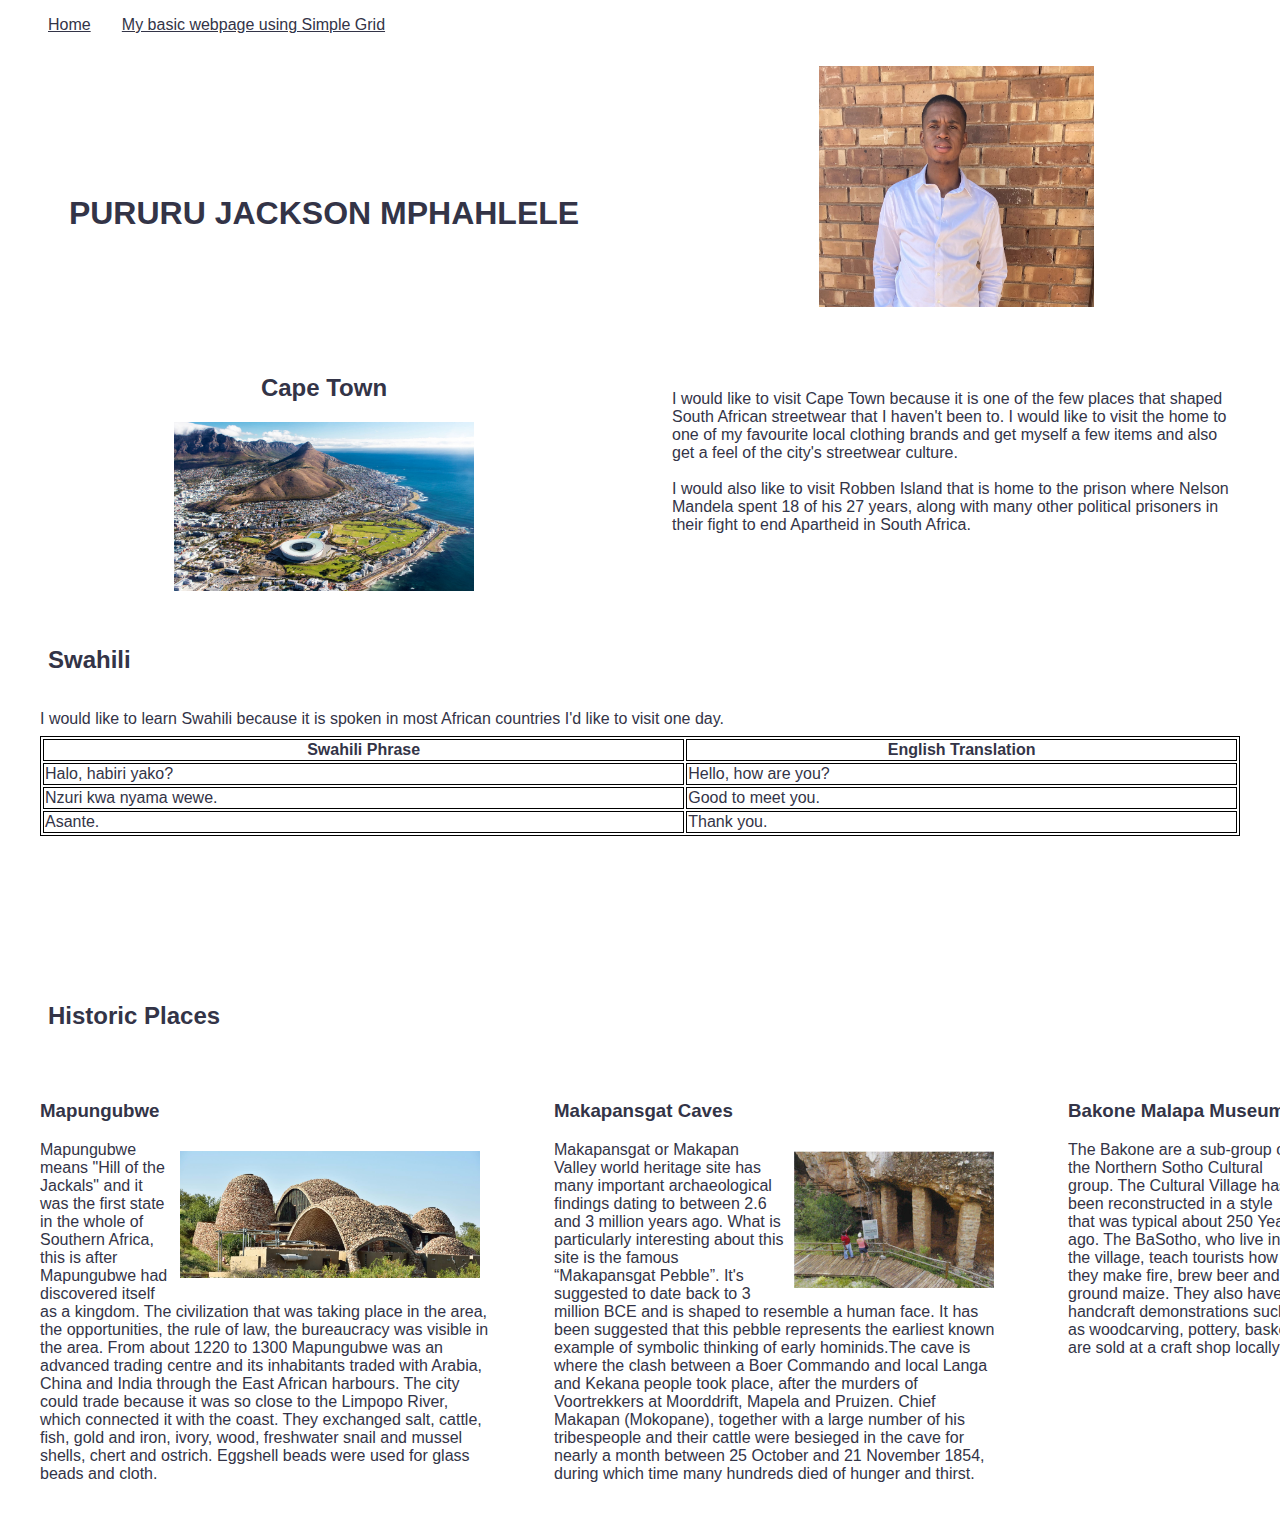
==== my-webpage.html @ a37f88db "Edits." ====
<!DOCTYPE html>
<html lang="en">

<head>
    <meta charset="UTF-8">
    <meta http-equiv="X-UA-Compatible" content="IE=edge">
    <meta name="viewport" content="width=device-width, initial-scale=1.0">
    <title>My City Profile</title>
    <style>
        /*===Temp===*/
        /*.division {
            background-color: darkgray;
            box-shadow: dimgray;
        }*/

        /*======Positioning======*/
        * {
            font-family: 'Lato', Helvetica, sans-serif;
            color: #333447;
            /*line-height: 1.5;*/
        }

        h1 {
            text-align: center;
        }

        .image {
            text-align: center;
        }

        .align {
            text-align: left;
        }

        .names {
            height: 10em;
            padding: 1em;
            margin: 1em;
            flex: 1;
        }

        .header_content {
            height: 15em;
            flex: 1;
            padding: 1em;
            /*margin: 1em;*/
        }

        .body_content {
            height: 15em;
            flex: 1;
            padding: 1em;
            margin: 1em;
        }

        .language {
            height: 16em;
            flex: 1;
            padding: 1em;
            margin: 1em;
        }

        .footer_content {
            height: 25em;
            flex: 1;
            padding: 1em;
            margin: 1em;
        }

        table,
        th,
        td {
            border: 1px solid black;
        }

        .historical_description {
            float: left;
            display: inline;
        }

        .historical_place {
            float: right;
            display: inline;
        }

        .container {
            word-wrap: break-word;
        }

        /*.clearfix {
            overflow: auto;
            zoom: 1;
        }*/

        @media (min-width:960px) {
            .content {
                display: flex;
            }
        }
    </style>
</head>

<body>
    <nav>
        <ul>
            <a href="index.html">Home</a> &nbsp &nbsp &nbsp
            <a href="webpage-grid.html">My basic webpage using Simple Grid</a>
        </ul>
    </nav>
    <div class="content">
        <div class="header_content division">
            <br><br><br><br><br><br>
            <h1>PURURU JACKSON MPHAHLELE</h1>
        </div>

        <div class="header_content image division">
            <img src="IMG-1597.jpg" width="275">
        </div>
    </div>

    <div class="content">
        <div class="body_content image division">
            <h2>Cape Town</h2>
            <img src="CapeTown.jpg" width="300">
        </div>
        <div class="body_content division">
            <br> <br>
            I would like to visit Cape Town because it is one of the few places that shaped South African streetwear
            that I haven't been to.
            I would like to visit the home to one of my favourite local clothing brands and get myself a few items and
            also get a feel of the city's streetwear culture.
            <br> <br>
            I would also like to visit Robben Island that is home to the prison where Nelson Mandela spent 18 of his 27
            years, along with many
            other political prisoners in their fight to end Apartheid in South Africa.
        </div>
    </div>

    <h2>&nbsp &nbsp &nbsp Swahili</h2>
    <div class="language division">
        <div>
            I would like to learn Swahili because it is spoken in most African countries I'd like to visit one day.
        </div>
        <table style="width: 100%; margin-top: 0.5em; margin-bottom: 0.5em;">
            <tr>
                <th>Swahili Phrase</th>
                <th>English Translation</th>
            </tr>

            <tr>
                <td>Halo, habiri yako?</td>
                <td>Hello, how are you?</td>
            </tr>

            <tr>
                <td>Nzuri kwa nyama wewe.</td>
                <td>Good to meet you.</td>
            </tr>
            <tr>
                <td>Asante.</td>
                <td>Thank you.</td>
            </tr>
        </table>
    </div>

    <div>
        <h2> &nbsp &nbsp &nbsp Historic Places</h2>
    </div>

    <div class="content">
        <div class="footer_content division">
            <h3>Mapungubwe</h3>
            <div style="width: 450px">
                <img src="Mapungubwe.jpg" width="300" style="float: right; padding:10px">
                <div class="container">
                    Mapungubwe means "Hill of the Jackals" and it was the first state in the whole of Southern Africa,
                    this
                    is after Mapungubwe had discovered itself as a kingdom.
                    The civilization that was taking place in the area, the opportunities, the rule of law, the
                    bureaucracy
                    was visible in the area.
                    From about 1220 to 1300 Mapungubwe was an advanced trading centre and its inhabitants traded with
                    Arabia,
                    China and India through the East African harbours. The city could trade because it was so close to
                    the
                    Limpopo River,
                    which connected it with the coast. They exchanged salt, cattle, fish, gold and iron, ivory, wood,
                    freshwater snail and mussel shells,
                    chert and ostrich. Eggshell beads were used for glass beads and cloth.
                </div>
            </div>

        </div>

        <div class="footer_content division">
            <h3>Makapansgat Caves</h3>
            <div style="width: 450px">
                <img src="Makapansgat.jpg" width="200" style="float: right; padding:10px">
                Makapansgat or Makapan Valley world heritage site has many important archaeological findings dating to
                between 2.6 and 3 million years ago. What is particularly interesting about this site is the famous
                “Makapansgat Pebble”.
                It's suggested to date back to 3 million BCE and is shaped to resemble a human face. It has been
                suggested
                that this pebble
                represents the earliest known example of symbolic thinking of early hominids.The cave is where the clash
                between a Boer Commando
                and local Langa and Kekana people took place, after the murders of Voortrekkers at Moorddrift, Mapela
                and
                Pruizen.
                Chief Makapan (Mokopane), together with a large number of his tribespeople and their cattle were
                besieged in
                the cave for nearly a
                month between 25 October and 21 November 1854, during which time many hundreds died of hunger and
                thirst.
            </div>
        </div>

        <div class="footer_content division">
            <h3>Bakone Malapa Museum</h3>
            <div style="width: 450px">
                <img src="BakoneMalapa.jpg" width="200" style="float: right; padding:10px">
                The Bakone are a sub-group of the Northern Sotho Cultural group.
                The Cultural Village has been reconstructed in a style that was typical about 250 Years ago.
                The BaSotho, who live in the village, teach tourists how they make fire, brew beer and ground maize.
                They also have handcraft demonstrations such as woodcarving, pottery, basketry and beadwork. These
                crafts are sold at a craft shop locally at a reasonable price.
            </div>
        </div>
    </div>

</body>

</html>
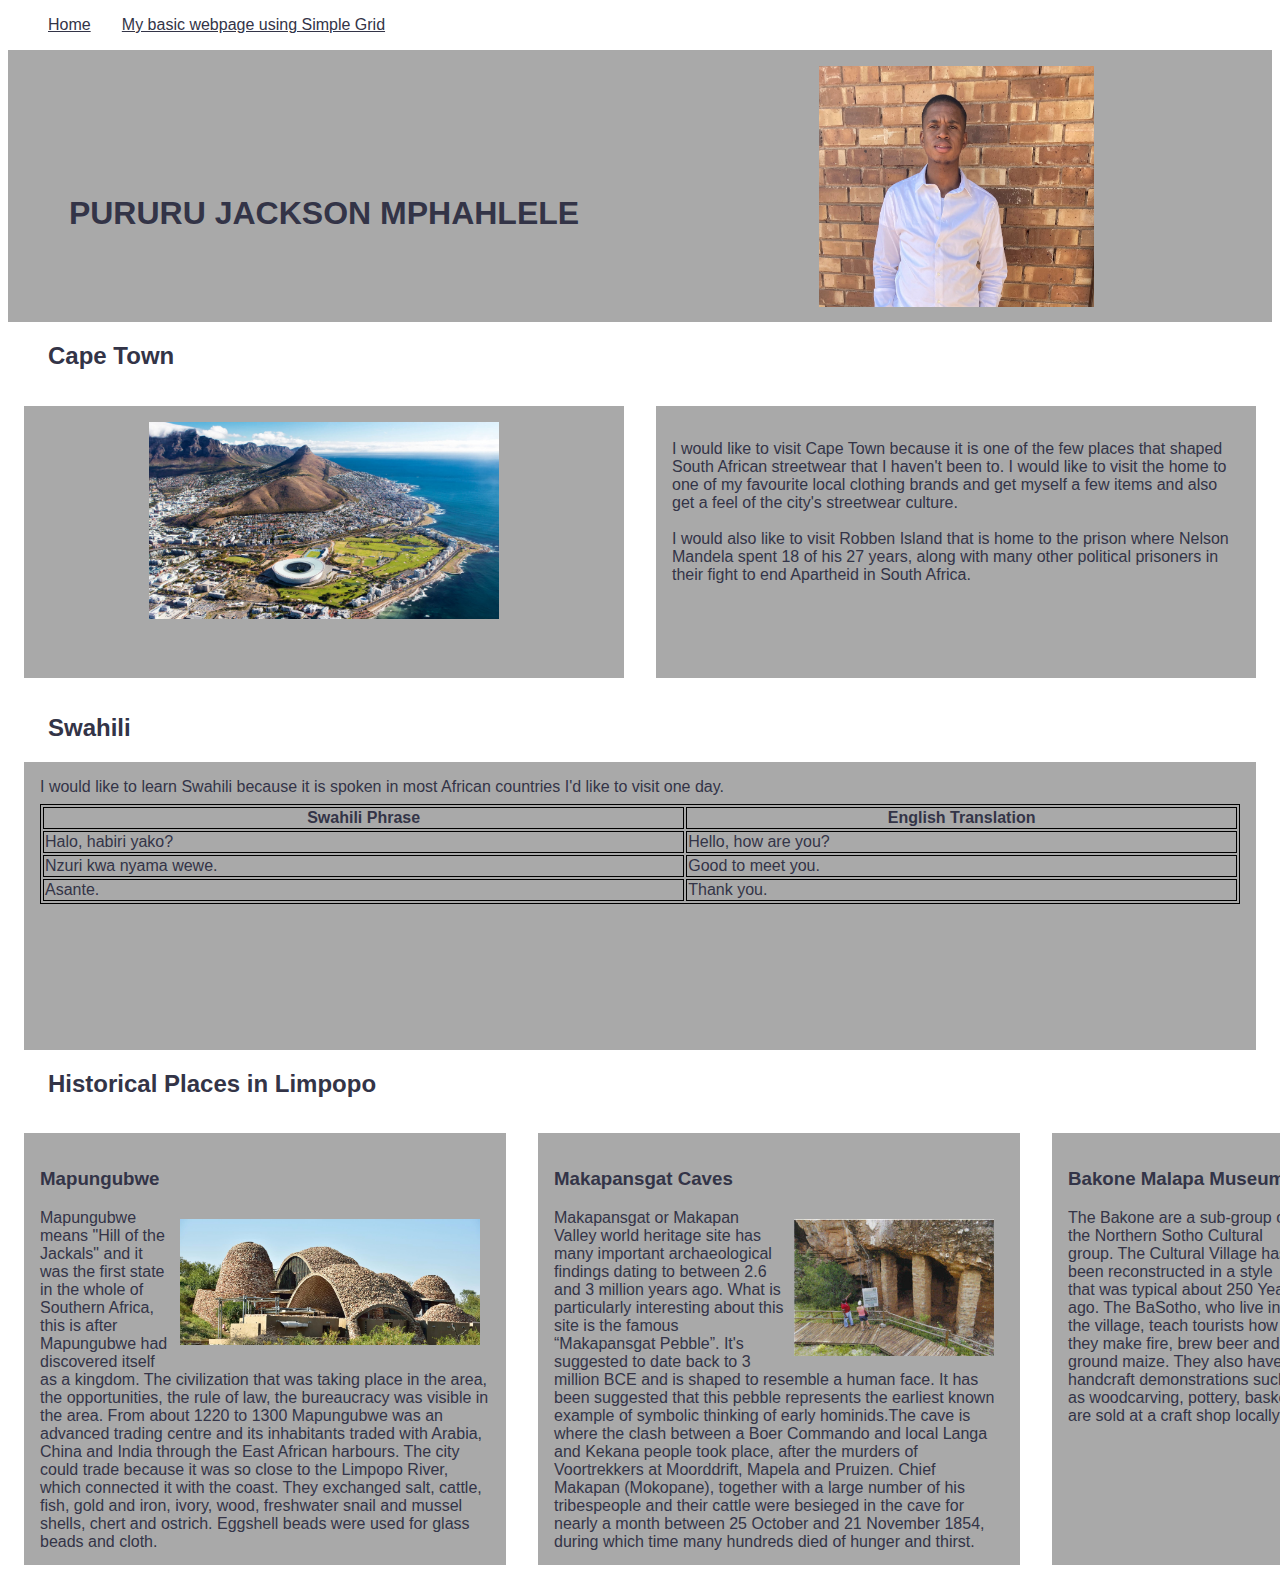
==== commit 2c5ffaea: "Edits." ====
--- a/my-webpage.html
+++ b/my-webpage.html
@@ -8,12 +8,10 @@
     <title>My City Profile</title>
     <style>
         /*===Temp===*/
-        /*.division {
+       .division {
             background-color: darkgray;
-            box-shadow: dimgray;
-        }*/
-
-        /*======Positioning======*/
+        }
+
         * {
             font-family: 'Lato', Helvetica, sans-serif;
             color: #333447;
@@ -107,24 +105,24 @@
             <a href="webpage-grid.html">My basic webpage using Simple Grid</a>
         </ul>
     </nav>
-    <div class="content">
-        <div class="header_content division">
+    <div class="content division">
+        <div class="header_content">
             <br><br><br><br><br><br>
             <h1>PURURU JACKSON MPHAHLELE</h1>
         </div>
 
-        <div class="header_content image division">
+        <div class="header_content image">
             <img src="IMG-1597.jpg" width="275">
         </div>
     </div>
 
+    <h2>&nbsp &nbsp &nbsp Cape Town</h2>
     <div class="content">
         <div class="body_content image division">
-            <h2>Cape Town</h2>
-            <img src="CapeTown.jpg" width="300">
+            <img src="CapeTown.jpg" width="350">
         </div>
         <div class="body_content division">
-            <br> <br>
+            <br>
             I would like to visit Cape Town because it is one of the few places that shaped South African streetwear
             that I haven't been to.
             I would like to visit the home to one of my favourite local clothing brands and get myself a few items and
@@ -164,7 +162,7 @@
     </div>
 
     <div>
-        <h2> &nbsp &nbsp &nbsp Historic Places</h2>
+        <h2> &nbsp &nbsp &nbsp Historical Places in Limpopo</h2>
     </div>
 
     <div class="content">
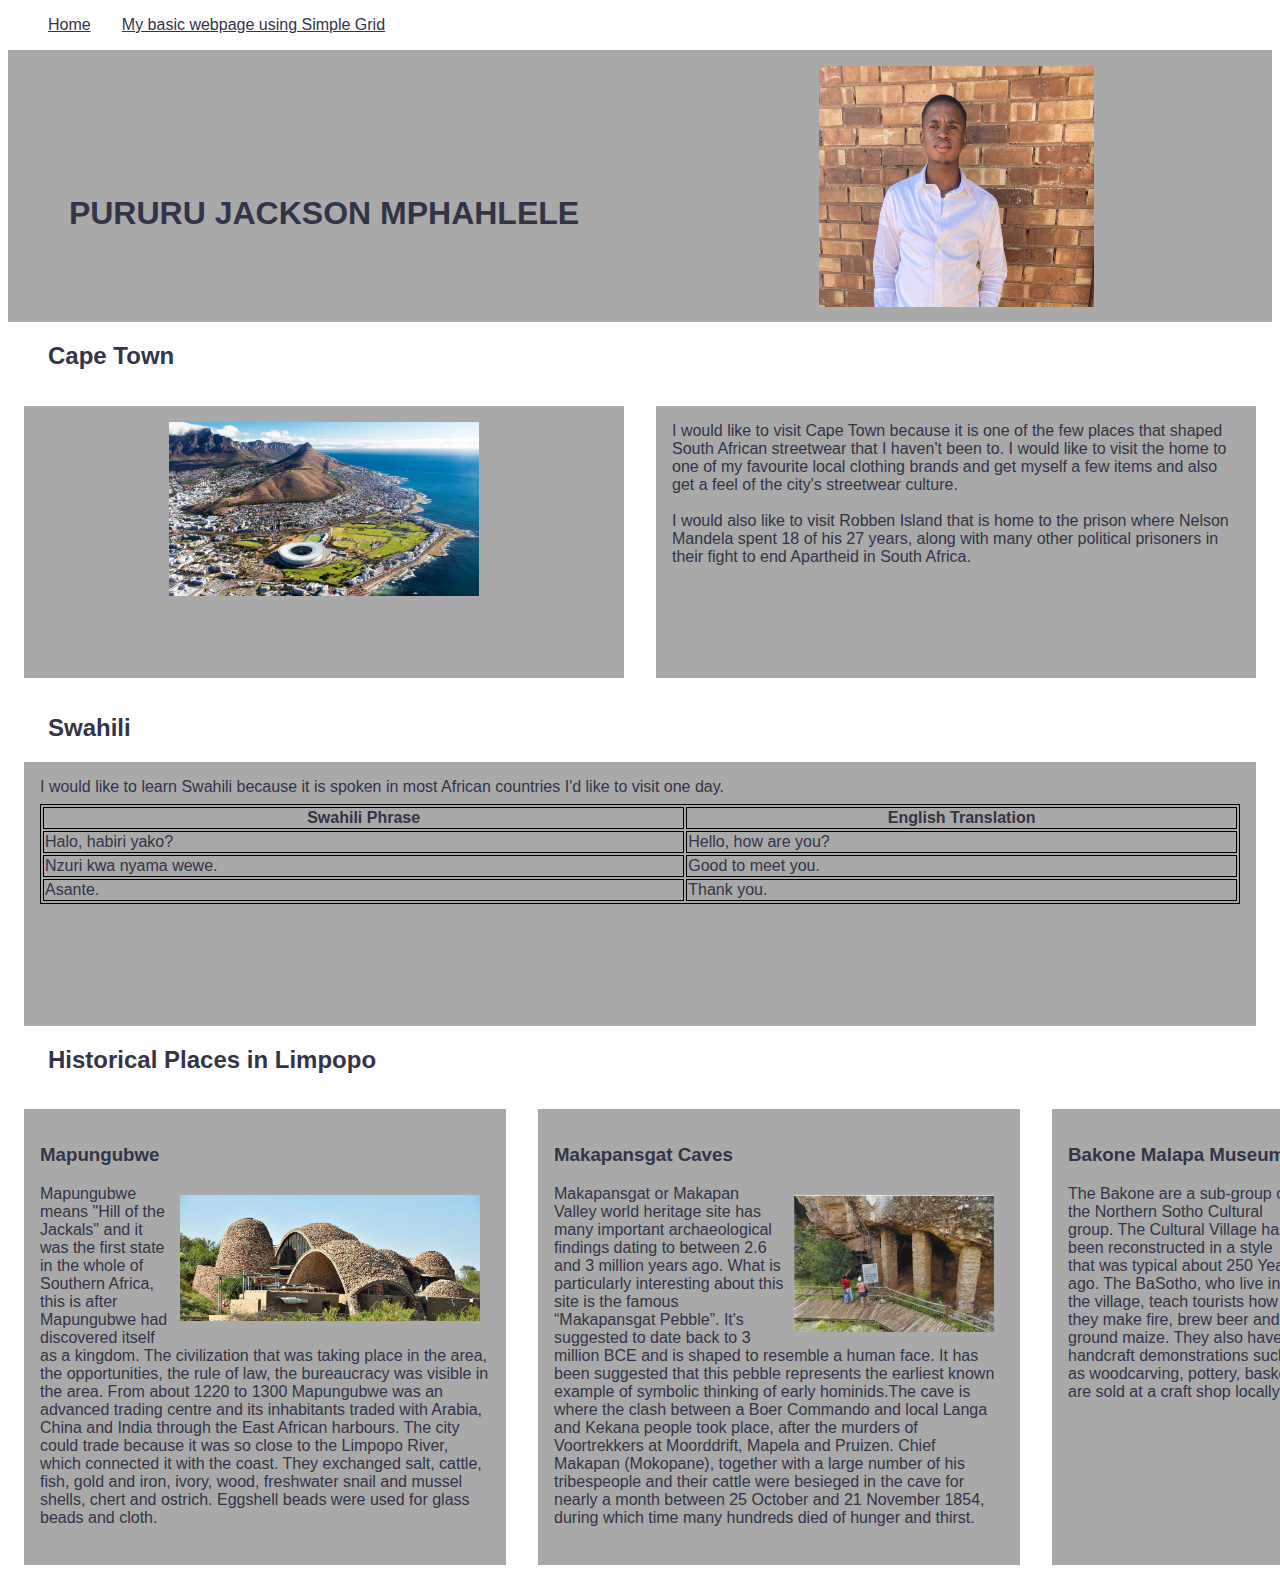
==== commit daea6b40: "Edits." ====
--- a/my-webpage.html
+++ b/my-webpage.html
@@ -52,14 +52,14 @@
         }
 
         .language {
-            height: 16em;
+            height: 14.5em;
             flex: 1;
             padding: 1em;
             margin: 1em;
         }
 
         .footer_content {
-            height: 25em;
+            height: 26.5em;
             flex: 1;
             padding: 1em;
             margin: 1em;
@@ -119,10 +119,9 @@
     <h2>&nbsp &nbsp &nbsp Cape Town</h2>
     <div class="content">
         <div class="body_content image division">
-            <img src="CapeTown.jpg" width="350">
+            <img src="CapeTown.jpg" width="310">
         </div>
         <div class="body_content division">
-            <br>
             I would like to visit Cape Town because it is one of the few places that shaped South African streetwear
             that I haven't been to.
             I would like to visit the home to one of my favourite local clothing brands and get myself a few items and
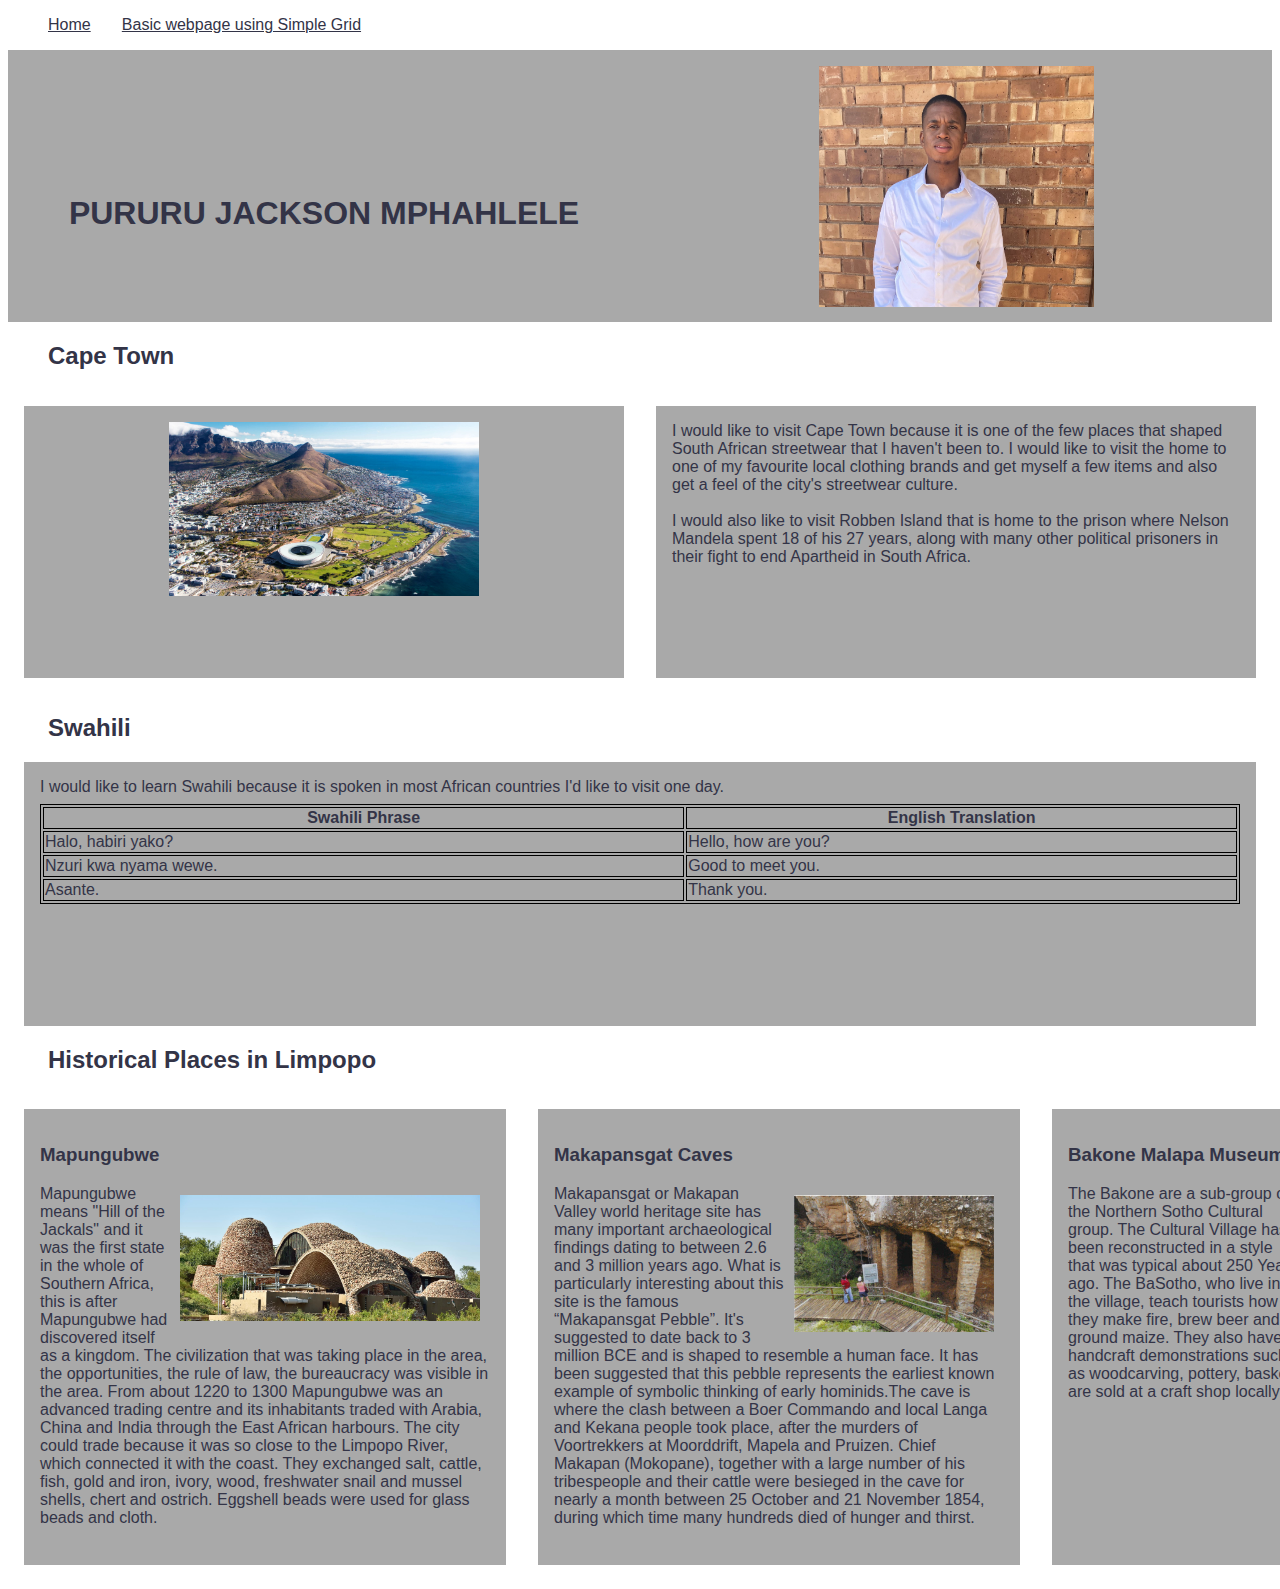
==== commit 5cf0f3d1: "Edits." ====
--- a/my-webpage.html
+++ b/my-webpage.html
@@ -102,7 +102,7 @@
     <nav>
         <ul>
             <a href="index.html">Home</a> &nbsp &nbsp &nbsp
-            <a href="webpage-grid.html">My basic webpage using Simple Grid</a>
+            <a href="webpage-grid.html">Basic webpage using Simple Grid</a>
         </ul>
     </nav>
     <div class="content division">
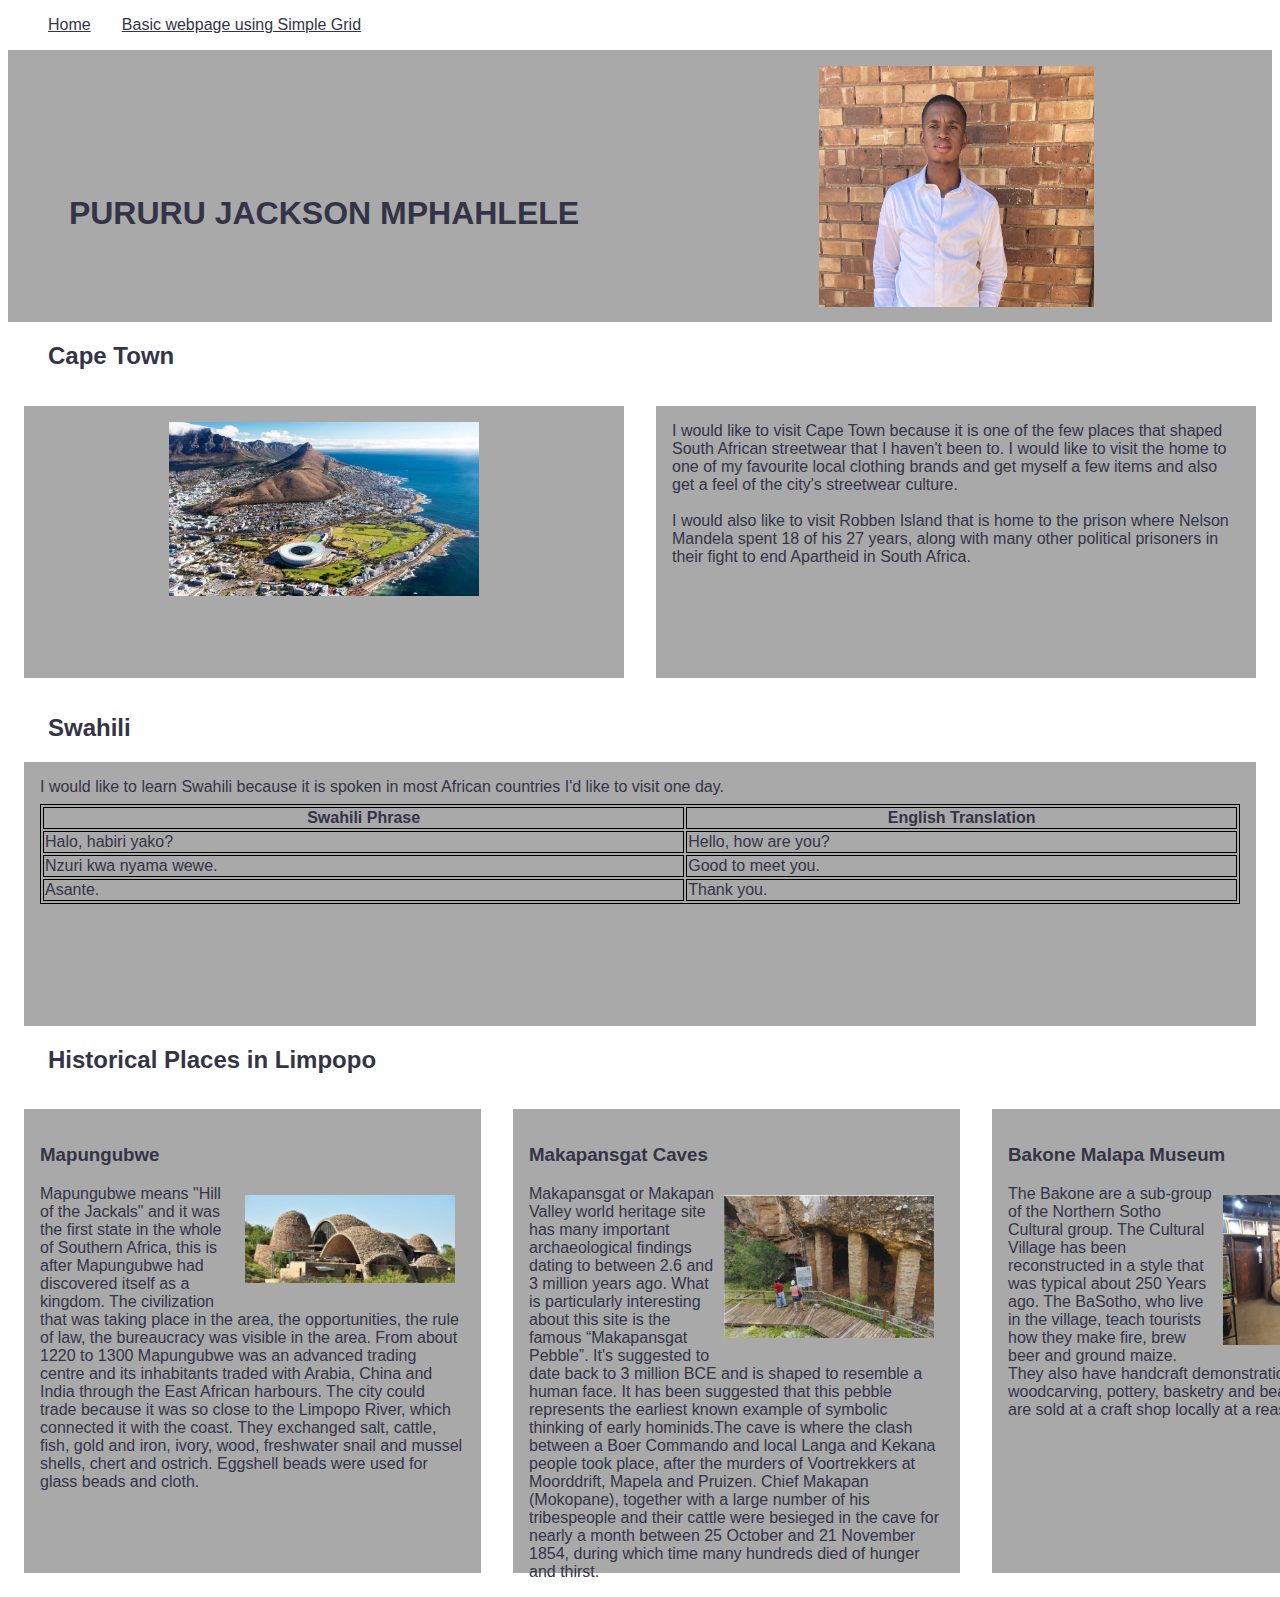
==== commit 1dc31ddd: "Fixed overlapping content in containers." ====
--- a/my-webpage.html
+++ b/my-webpage.html
@@ -59,8 +59,8 @@
         }
 
         .footer_content {
-            height: 26.5em;
-            flex: 1;
+            height: 27em;
+            flex: 2;
             padding: 1em;
             margin: 1em;
         }
@@ -167,8 +167,8 @@
     <div class="content">
         <div class="footer_content division">
             <h3>Mapungubwe</h3>
-            <div style="width: 450px">
-                <img src="Mapungubwe.jpg" width="300" style="float: right; padding:10px">
+            <div style="width: 425px">
+                <img src="Mapungubwe.jpg" width="210" style="float: right; padding:10px">
                 <div class="container">
                     Mapungubwe means "Hill of the Jackals" and it was the first state in the whole of Southern Africa,
                     this
@@ -191,8 +191,8 @@
 
         <div class="footer_content division">
             <h3>Makapansgat Caves</h3>
-            <div style="width: 450px">
-                <img src="Makapansgat.jpg" width="200" style="float: right; padding:10px">
+            <div style="width: 415px">
+                <img src="Makapansgat.jpg" width="210" style="float: right; padding:10px">
                 Makapansgat or Makapan Valley world heritage site has many important archaeological findings dating to
                 between 2.6 and 3 million years ago. What is particularly interesting about this site is the famous
                 “Makapansgat Pebble”.
@@ -214,7 +214,7 @@
 
         <div class="footer_content division">
             <h3>Bakone Malapa Museum</h3>
-            <div style="width: 450px">
+            <div style="width: 425px">
                 <img src="BakoneMalapa.jpg" width="200" style="float: right; padding:10px">
                 The Bakone are a sub-group of the Northern Sotho Cultural group.
                 The Cultural Village has been reconstructed in a style that was typical about 250 Years ago.
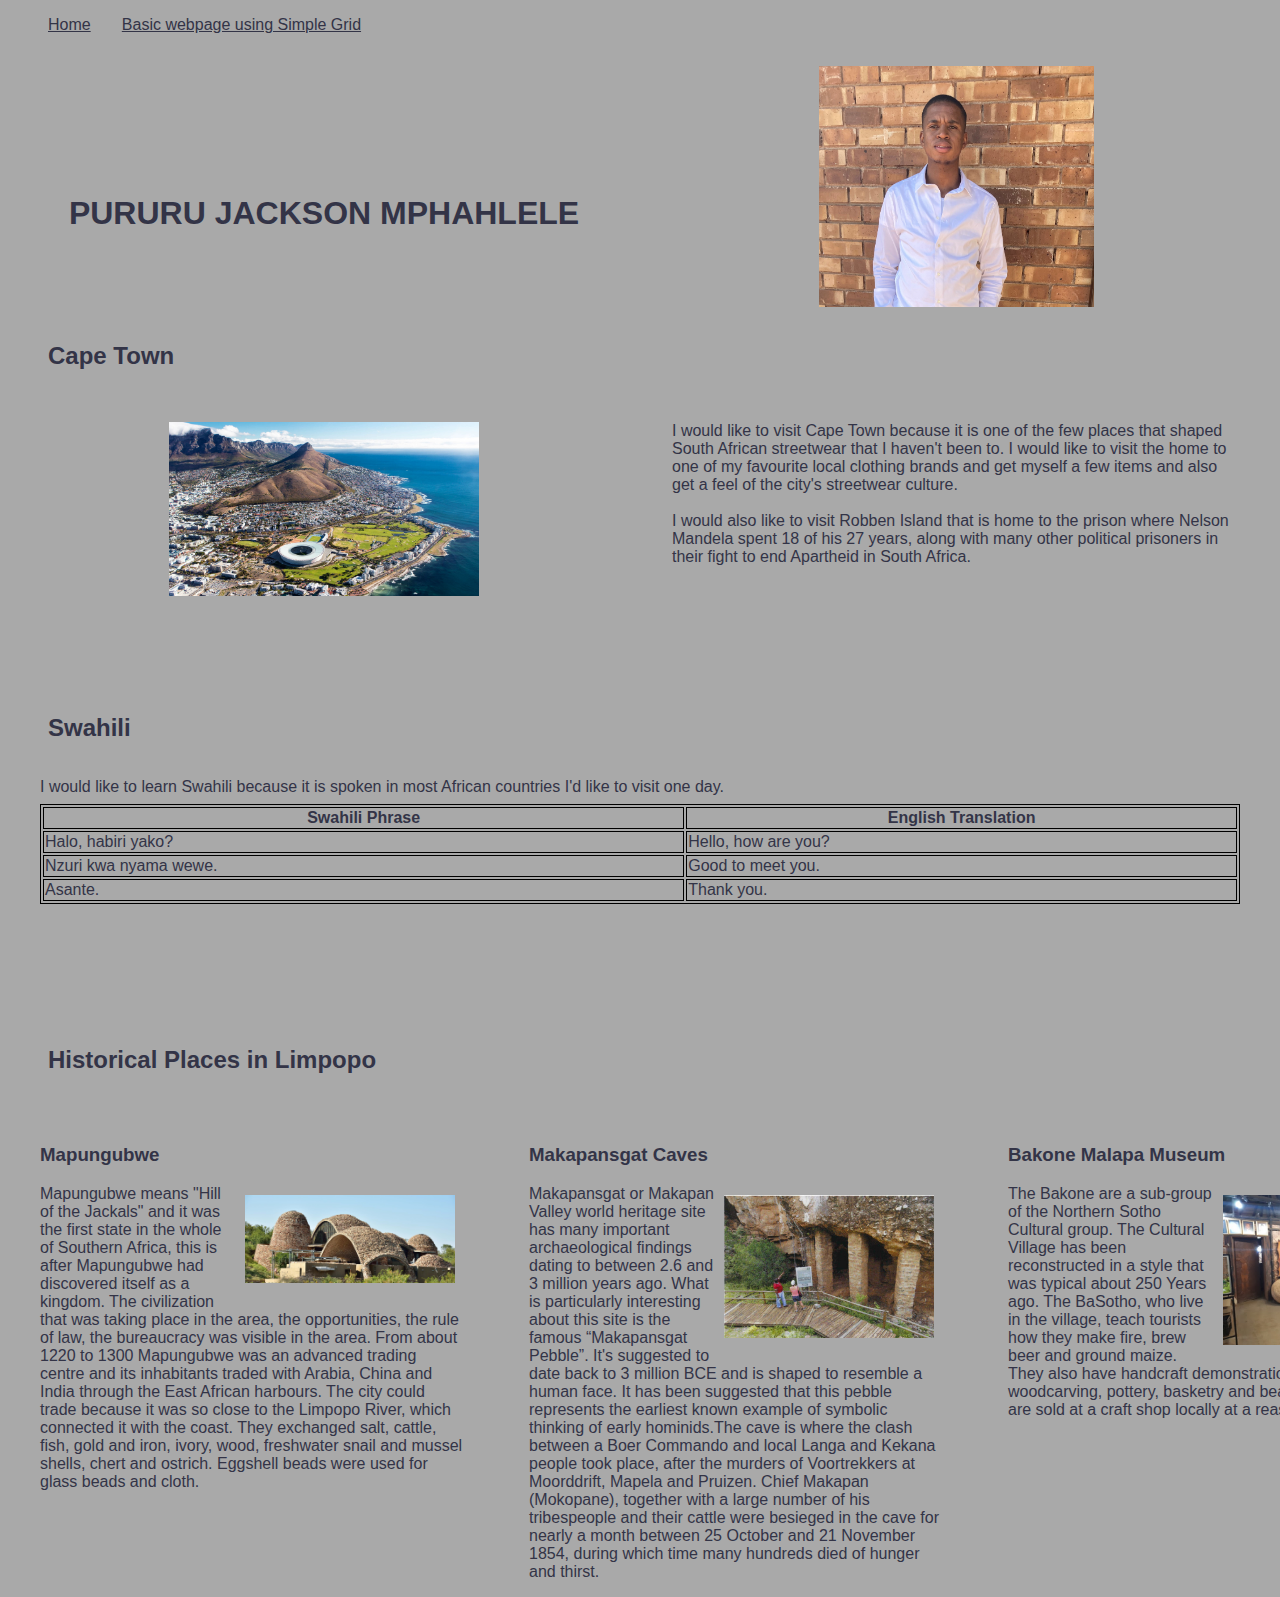
==== commit 75f18f3c: "Changed webpage background style." ====
--- a/my-webpage.html
+++ b/my-webpage.html
@@ -98,7 +98,7 @@
     </style>
 </head>
 
-<body>
+<body class="division">
     <nav>
         <ul>
             <a href="index.html">Home</a> &nbsp &nbsp &nbsp
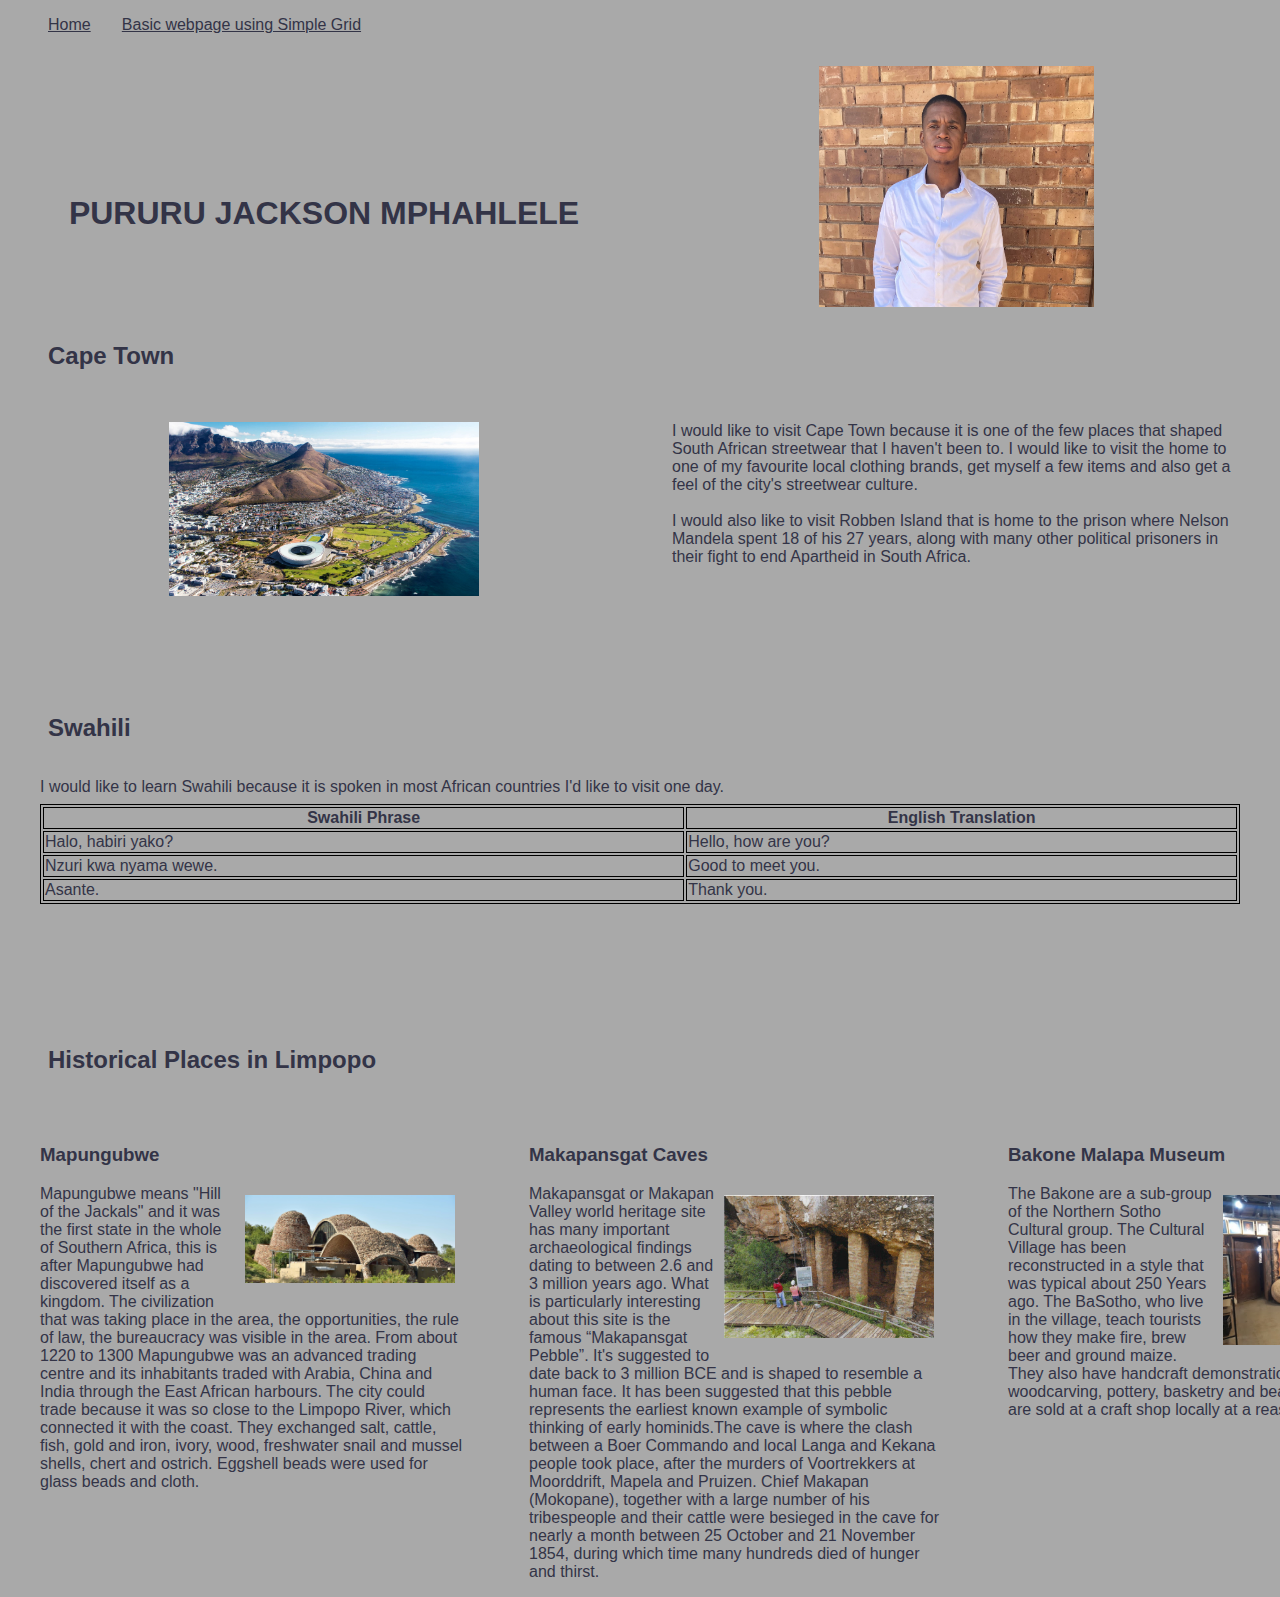
==== commit 872be5b8: "Edited text." ====
--- a/my-webpage.html
+++ b/my-webpage.html
@@ -124,7 +124,7 @@
         <div class="body_content division">
             I would like to visit Cape Town because it is one of the few places that shaped South African streetwear
             that I haven't been to.
-            I would like to visit the home to one of my favourite local clothing brands and get myself a few items and
+            I would like to visit the home to one of my favourite local clothing brands, get myself a few items and
             also get a feel of the city's streetwear culture.
             <br> <br>
             I would also like to visit Robben Island that is home to the prison where Nelson Mandela spent 18 of his 27
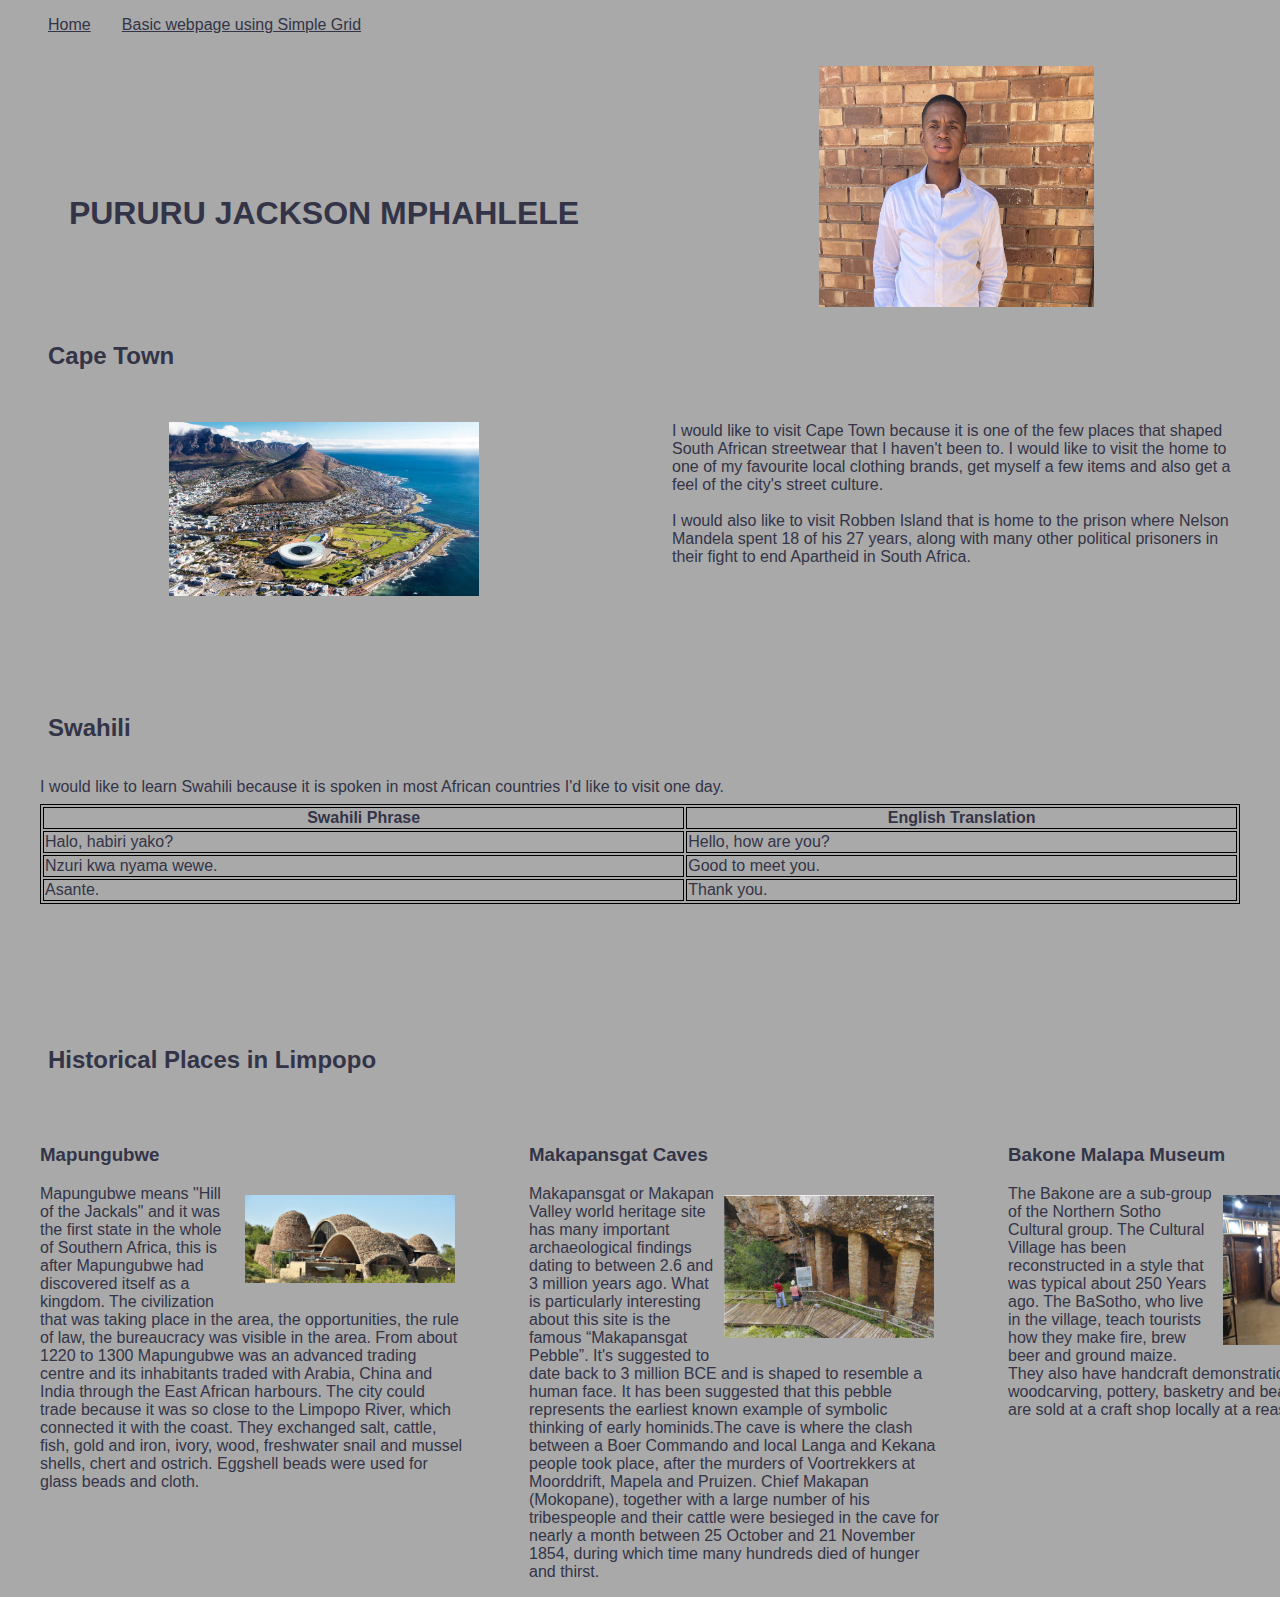
==== commit 1be96f8c: "Edited text." ====
--- a/my-webpage.html
+++ b/my-webpage.html
@@ -125,7 +125,7 @@
             I would like to visit Cape Town because it is one of the few places that shaped South African streetwear
             that I haven't been to.
             I would like to visit the home to one of my favourite local clothing brands, get myself a few items and
-            also get a feel of the city's streetwear culture.
+            also get a feel of the city's street culture.
             <br> <br>
             I would also like to visit Robben Island that is home to the prison where Nelson Mandela spent 18 of his 27
             years, along with many
